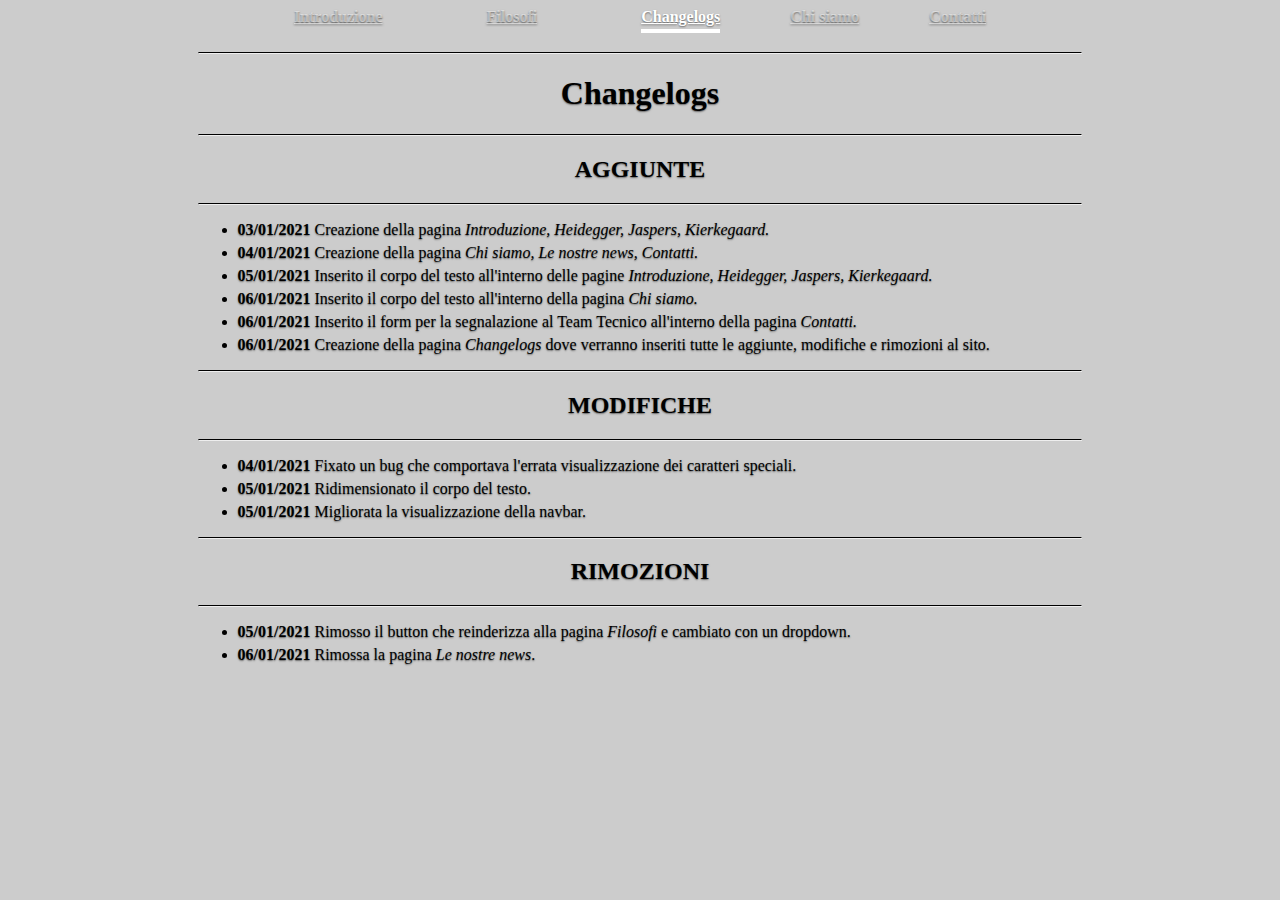
==== Changelogs.html @ 9d73cf90 "Esistenzialismo (Esame UNIPA)" ====
<!doctype html>
<html lang="en" class="h-100">

<head>
  <meta charset="utf-8">
  <meta name="viewport" content="width=device-width, initial-scale=1">
  <meta name="description" content="">
  <meta name="author" content="Mark Otto, Jacob Thornton, and Bootstrap contributors">
  <meta name="generator" content="Hugo 0.79.0">
  <title>Le nostre news</title>

  <link rel="canonical" href="https://getbootstrap.com/docs/5.0/examples/cover/">



  <!-- Bootstrap core CSS -->
  <link href="../assets/dist/css/bootstrap.min.css" rel="stylesheet">

  <style>
    .bd-placeholder-img {
      font-size: 1.125rem;
      text-anchor: middle;
      -webkit-user-select: none;
      -moz-user-select: none;
      user-select: none;
    }

    @media (min-width: 768px) {
      .bd-placeholder-img-lg {
        font-size: 3.5rem;
      }
    }
  </style>


  <!-- Custom styles for this template -->
  <link href="cover.css" rel="stylesheet">
</head>

<body class="d-flex h-100 text-center text-white bg-dark">

  <div class="cover-container d-flex w-100 h-100 p-3 mx-auto flex-column">
    <header class="mb-auto">
      <div>
        <nav class="nav nav-masthead justify-content-center float-md-end">
          <center><a class="nav-link" aria-current="page" href="index.html">Introduzione</a>
            <div class="dropdown">
              <a class="nav-link" aria-current="page" href="#">Filosofi</button>
                <div class="dropdown-content">
                  <a href="Heidegger.html">Heidegger</a>
                  <a href="Jaspers.html">Jaspers</a>
                  <a href="Kierkegaard.html">Kierkegaard</a>
                </div>
            </div>
            <a class="nav-link active" aria-current="page" href="Changelogs.html">Changelogs</a>
            <a class="nav-link" aria-current="page" href="Chi siamo.html">Chi siamo</a>
            <a class="nav-link" aria-current="page" href="Contatti.html">Contatti</a>
          </center>
        </nav>
      </div>
    </header>

    <main class="px-3">
      <div style="text-align:center"><br>
        <hr>
        <h1>Changelogs</h1>
        <hr>
        <p class="lead">
          <h2><b>AGGIUNTE</b></h2>
          <hr>
          <p>
            <ul style=text-align:left><b>
                <li>03/01/2021
              </b>Creazione della pagina <i>Introduzione, Heidegger, Jaspers, Kierkegaard.</i></li>
              <li><b>04/01/2021 </b>Creazione della pagina <i>Chi siamo, Le nostre news, Contatti.</i></b></li>
              <li><b>05/01/2021 </b>Inserito il corpo del testo all'interno delle pagine <i>Introduzione, Heidegger,
                  Jaspers, Kierkegaard.</i></li>
              <li><b>06/01/2021 </b>Inserito il corpo del testo all'interno della pagina <i>Chi siamo.</i></li>
              <li><b>06/01/2021 </b>Inserito il form per la segnalazione al Team Tecnico all'interno della pagina
                <i>Contatti.</i></li>
              <li><b>06/01/2021 </b>Creazione della pagina <i>Changelogs</i> dove verranno inseriti tutte le aggiunte,
                modifiche e rimozioni al sito.</li>
            </ul>
          </p>
          <hr>
          <p class="lead">
            <h2><b>MODIFICHE</b></h2>
            <hr>
            <p>
              <ul style=text-align:left><b>
                  <li>04/01/2021
                </b>Fixato un bug che comportava l'errata visualizzazione dei caratteri speciali.</li>
                <b>
                  <li>05/01/2021
                </b>Ridimensionato il corpo del testo.</li>
                <b>
                  <li>05/01/2021
                </b>Migliorata la visualizzazione della navbar.</li>
              </ul>
              </p<>
              <hr>
              <p class="lead">
                <h2><b>RIMOZIONI</b></h2>
                <hr>
                <p>
                  <ul style=text-align:left><b>
                      <li>05/01/2021
                    </b>Rimosso il button che reinderizza alla pagina <i>Filosofi</i> e cambiato con un dropdown.</li>
                    <b>
                      <li>06/01/2021
                    </b>Rimossa la pagina <i>Le nostre news</i>.
                </p>
    </main>

  </div>



</body>

</html>
---- cover.css ----
/*
 * Globals
 */


/* Custom default button */
.btn-secondary,
.btn-secondary:hover,
.btn-secondary:focus {
  color: #333;
  text-shadow: none; /* Prevent inheritance from `body` */
}
.dropbtn {
  background-color: transparent;
  color: #333;
  padding: 16px;
  font-size: 16px;
  border: none;
}

p{
line-height: 1.5;
}
.dropdown {
  position: relative;
  display: inline-block;
}
li{
margin-bottom: 5px;
}
.dropdown-content {
  display: none;
  position: absolute;
  background-color: #ccc;
  min-width: 160px;
  box-shadow: 0px 8px 16px 0px rgba(0,0,0,0.2);
  z-index: 1;
}

.dropdown-content a {
  color: black;
  padding: 12px 16px;
  text-decoration: none;
  display: block;
}

.dropdown-content a:hover {background-color: #DDD;}

.dropdown:hover .dropdown-content {display: block;}

.dropdown:hover .dropbtn {background-color: #DDD;}
/*
 * Base structure
 */
p {
  font-weight: normal;
}
body {
font-family: verdana;
background-color: #ccc !important; 
  text-shadow: 0 .05rem .1rem rgba(0, 0, 0, .5);
  box-shadow: inset 0 0 5rem rgba(0, 0, 0, .5);
}

.cover-container {
  width: 70%;
  height: 0px;
  margin: 0 auto;
}
hr {
  border-top: 1px solid black;
}
.normal{
font-weight: normal;
}
/*
 * Header
 */

.nav-masthead .nav-link {
  margin: 0 50px;
  padding: .25rem 0;
  font-weight: 700;
  color: rgba(255, 255, 255, .5);
  background-color: transparent;
  border-bottom: .25rem solid transparent;
}

.nav-masthead .nav-link:hover,
.nav-masthead .nav-link:focus {
  border-bottom-color: rgba(255, 255, 255, .25);
}

.nav-masthead .nav-link + .nav-link {
  margin-left: 1rem;
}

.nav-masthead .active {
  color: #fff;
  border-bottom-color: #fff;
}
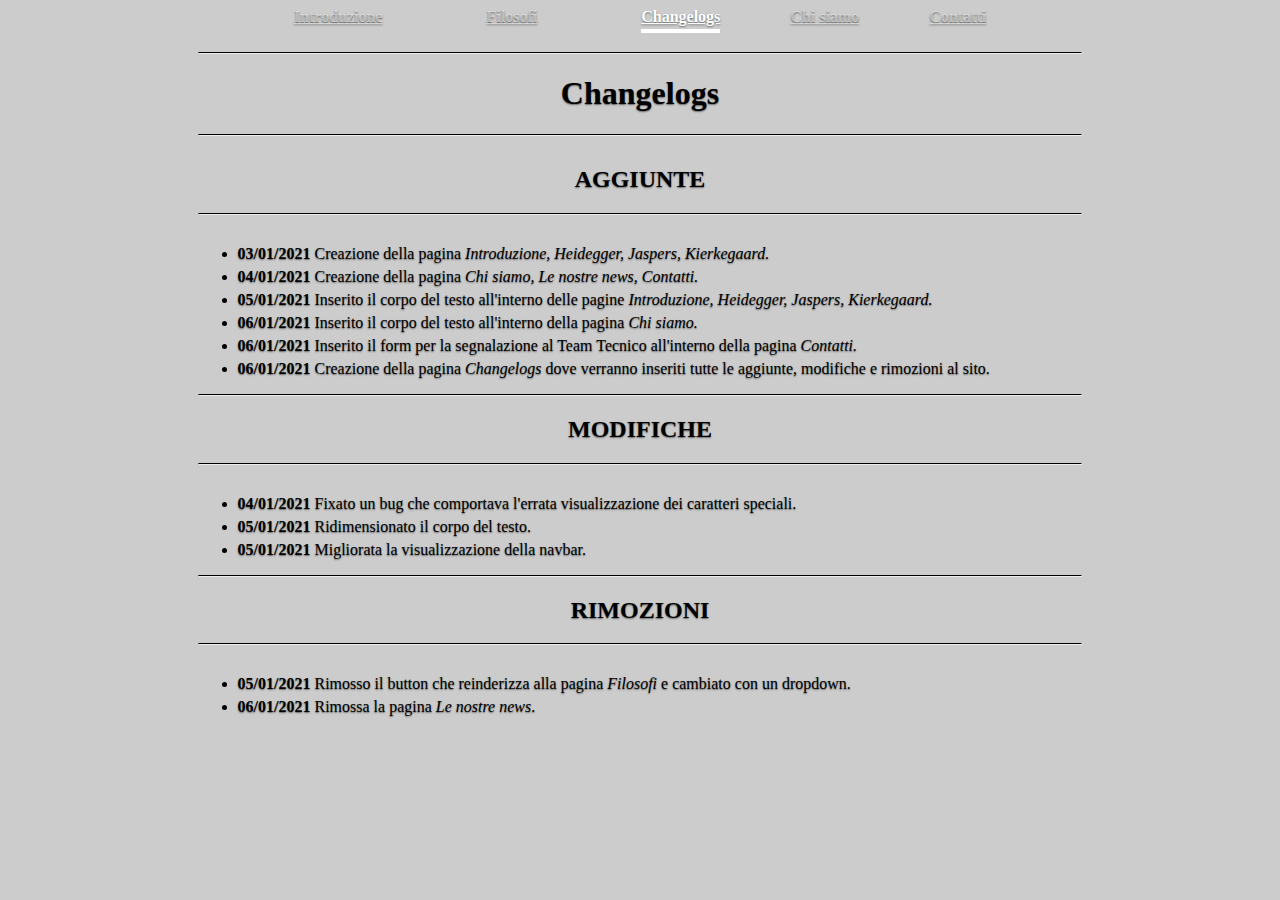
==== commit 9fc9e382: "Changelog" ====
--- a/Changelogs.html
+++ b/Changelogs.html
@@ -64,10 +64,10 @@
       <div style="text-align:center"><br>
         <hr>
         <h1>Changelogs</h1>
-        <hr>
+        <hr style="margin-bottom:30px">
         <p class="lead">
           <h2><b>AGGIUNTE</b></h2>
-          <hr>
+          <hr style="margin-bottom:30px">
           <p>
             <ul style=text-align:left><b>
                 <li>03/01/2021
@@ -85,7 +85,7 @@
           <hr>
           <p class="lead">
             <h2><b>MODIFICHE</b></h2>
-            <hr>
+            <hr style="margin-bottom:30px">
             <p>
               <ul style=text-align:left><b>
                   <li>04/01/2021
@@ -101,7 +101,7 @@
               <hr>
               <p class="lead">
                 <h2><b>RIMOZIONI</b></h2>
-                <hr>
+                <hr style="margin-bottom:30px">
                 <p>
                   <ul style=text-align:left><b>
                       <li>05/01/2021
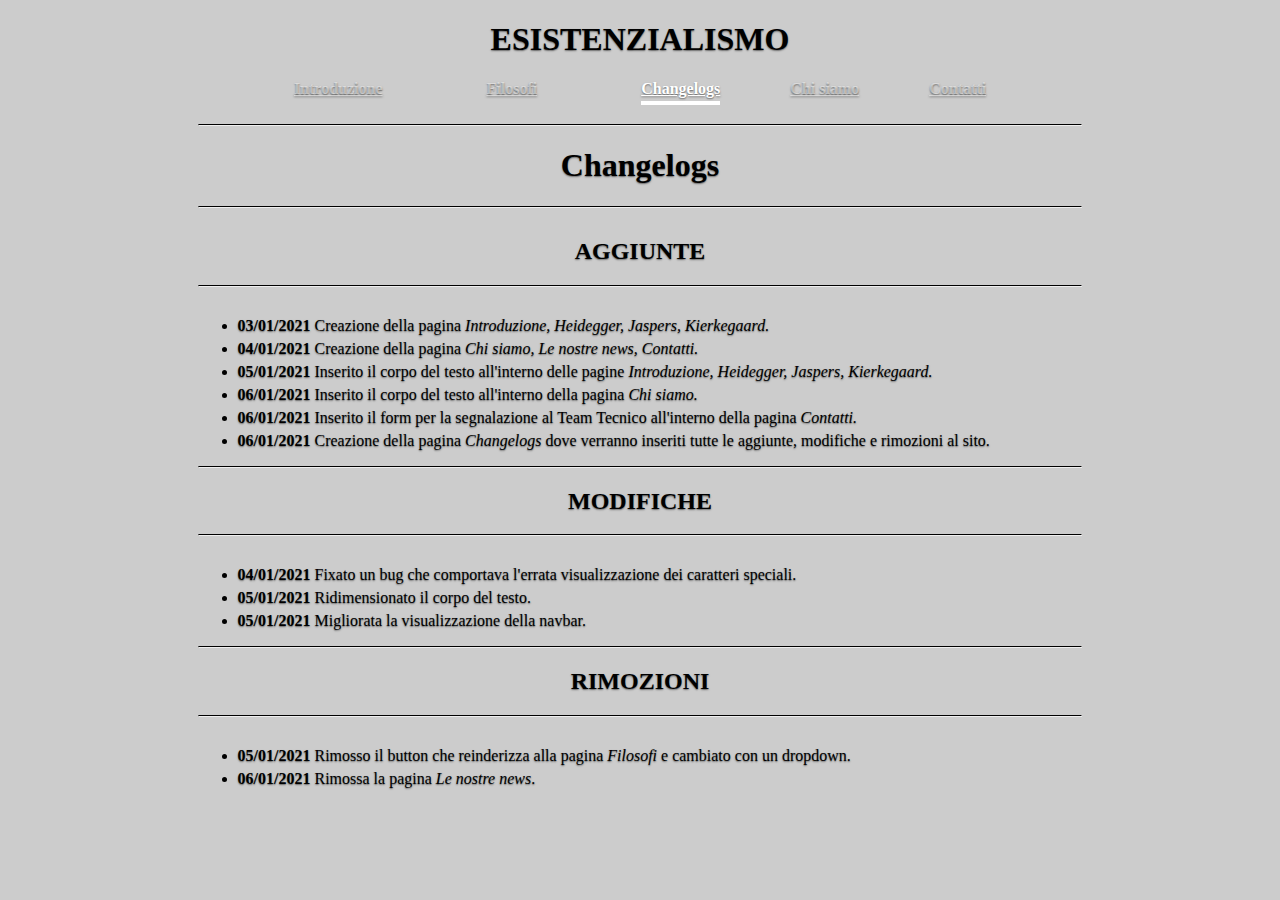
==== commit 34a56b0d: "update" ====
--- a/Changelogs.html
+++ b/Changelogs.html
@@ -7,7 +7,7 @@
   <meta name="description" content="">
   <meta name="author" content="Mark Otto, Jacob Thornton, and Bootstrap contributors">
   <meta name="generator" content="Hugo 0.79.0">
-  <title>Le nostre news</title>
+  <title>Changelogs</title>
 
   <link rel="canonical" href="https://getbootstrap.com/docs/5.0/examples/cover/">
 
@@ -42,6 +42,8 @@
   <div class="cover-container d-flex w-100 h-100 p-3 mx-auto flex-column">
     <header class="mb-auto">
       <div>
+        <h3 class="float-md-start mb-0"></h3>
+        <p><b><center><h1>ESISTENZIALISMO</h1></center></b></p>
         <nav class="nav nav-masthead justify-content-center float-md-end">
           <center><a class="nav-link" aria-current="page" href="index.html">Introduzione</a>
             <div class="dropdown">
